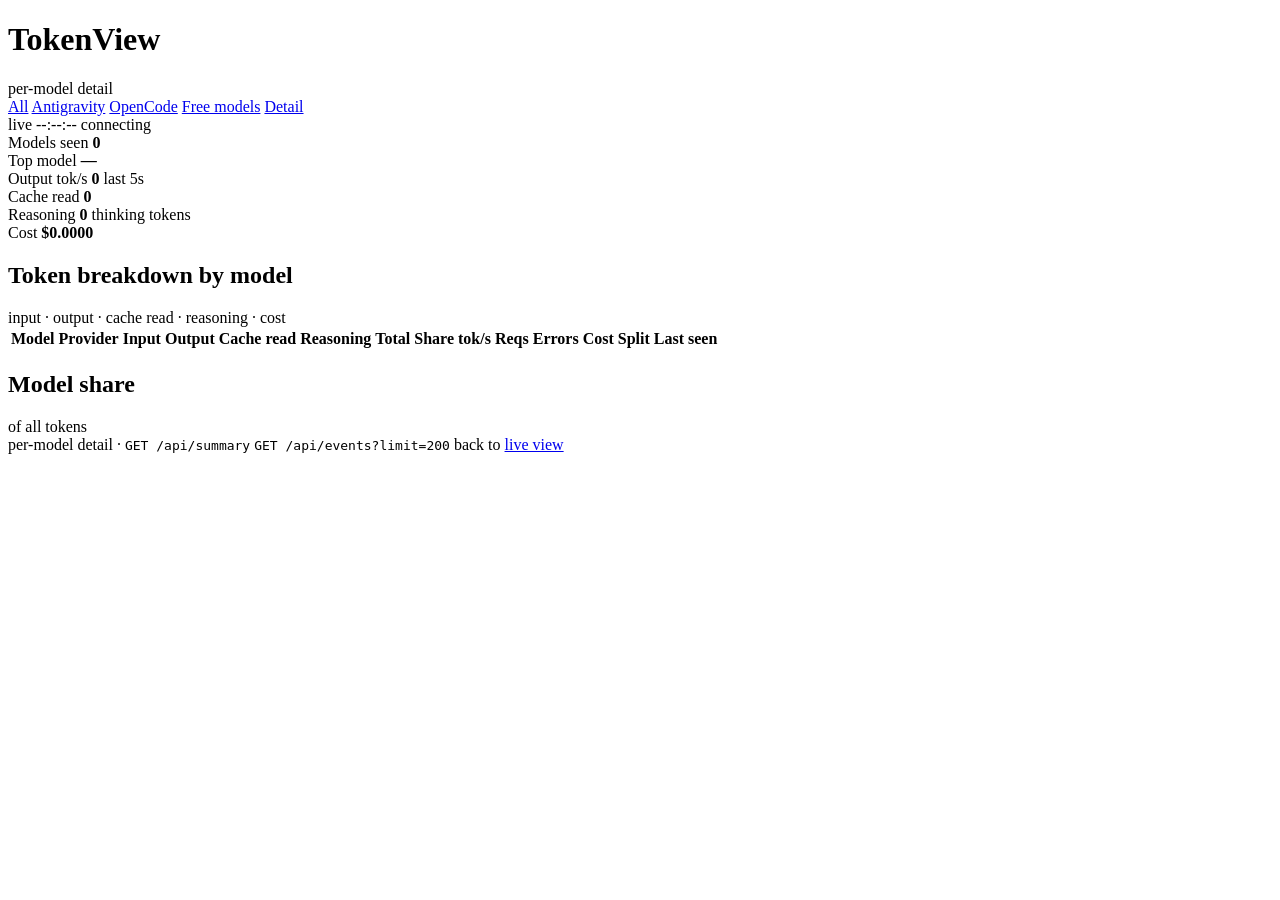
==== public/detail.html @ 61031d09 "Real-time LLM token monitor for opencode + antigravity - Live dashboard (SSE): tok/s, active request" ====
<!DOCTYPE html>
<html lang="en">
<head>
<meta charset="utf-8" />
<meta name="viewport" content="width=device-width, initial-scale=1" />
<title>Token View — per-model detail</title>
<link rel="stylesheet" href="/style.css" />
</head>
<body>
<header class="topbar">
  <div class="brand">
    <span class="dot" id="statusDot"></span>
    <h1>Token<span>View</span></h1>
    <span class="sub">per-model detail</span>
  </div>
  <nav class="nav">
    <a class="nav-link" href="/">All</a>
    <a class="nav-link" href="/antigravity">Antigravity</a>
    <a class="nav-link" href="/opencode">OpenCode</a>
    <a class="nav-link" href="/models">Free models</a>
    <a class="nav-link active" href="/detail">Detail</a>
  </nav>
  <div class="topmeta">
    <span class="pill" id="modePill">live</span>
    <span id="clock" class="mono">--:--:--</span>
    <span class="pill" id="connPill">connecting</span>
  </div>
</header>

<main>
  <section class="kpis">
    <div class="kpi">
      <span class="label">Models seen</span>
      <strong id="modelCount" class="value">0</strong>
      <span class="delta" id="modelCountSub">&nbsp;</span>
    </div>
    <div class="kpi">
      <span class="label">Top model</span>
      <strong id="topModel" class="value small">—</strong>
      <span class="delta" id="topModelSub">&nbsp;</span>
    </div>
    <div class="kpi">
      <span class="label">Output tok/s</span>
      <strong id="detailTps" class="value">0</strong>
      <span class="delta">last 5s</span>
    </div>
    <div class="kpi">
      <span class="label">Cache read</span>
      <strong id="cacheRead" class="value">0</strong>
      <span class="delta" id="cacheShare">&nbsp;</span>
    </div>
    <div class="kpi">
      <span class="label">Reasoning</span>
      <strong id="reasoning" class="value">0</strong>
      <span class="delta">thinking tokens</span>
    </div>
    <div class="kpi accent">
      <span class="label">Cost</span>
      <strong id="detailCost" class="value">$0.0000</strong>
      <span class="delta" id="unpriced">&nbsp;</span>
    </div>
  </section>

  <section class="panel">
    <div class="panel-head">
      <h2>Token breakdown by model</h2>
      <span class="range" id="tableNote">input · output · cache read · reasoning · cost</span>
    </div>
    <div class="table-wrap">
      <table class="dtable" id="modelTable">
        <thead>
          <tr>
            <th>Model</th><th>Provider</th>
            <th class="r">Input</th><th class="r">Output</th>
            <th class="r">Cache read</th><th class="r">Reasoning</th>
            <th class="r">Total</th><th class="r">Share</th>
            <th class="r">tok/s</th><th class="r">Reqs</th><th class="r">Errors</th><th class="r">Cost</th>
            <th>Split</th><th>Last seen</th>
          </tr>
        </thead>
        <tbody></tbody>
      </table>
    </div>
  </section>

  <section class="panel">
    <div class="panel-head"><h2>Model share</h2><span class="range">of all tokens</span></div>
    <div id="shareBars" class="sharebars"></div>
  </section>
</main>

<footer class="foot">
  <span>per-model detail · <code>GET /api/summary</code> <code>GET /api/events?limit=200</code></span>
  <span>back to <a class="nav-link" href="/">live view</a></span>
</footer>

<script src="/detail.js"></script>
</body>
</html>
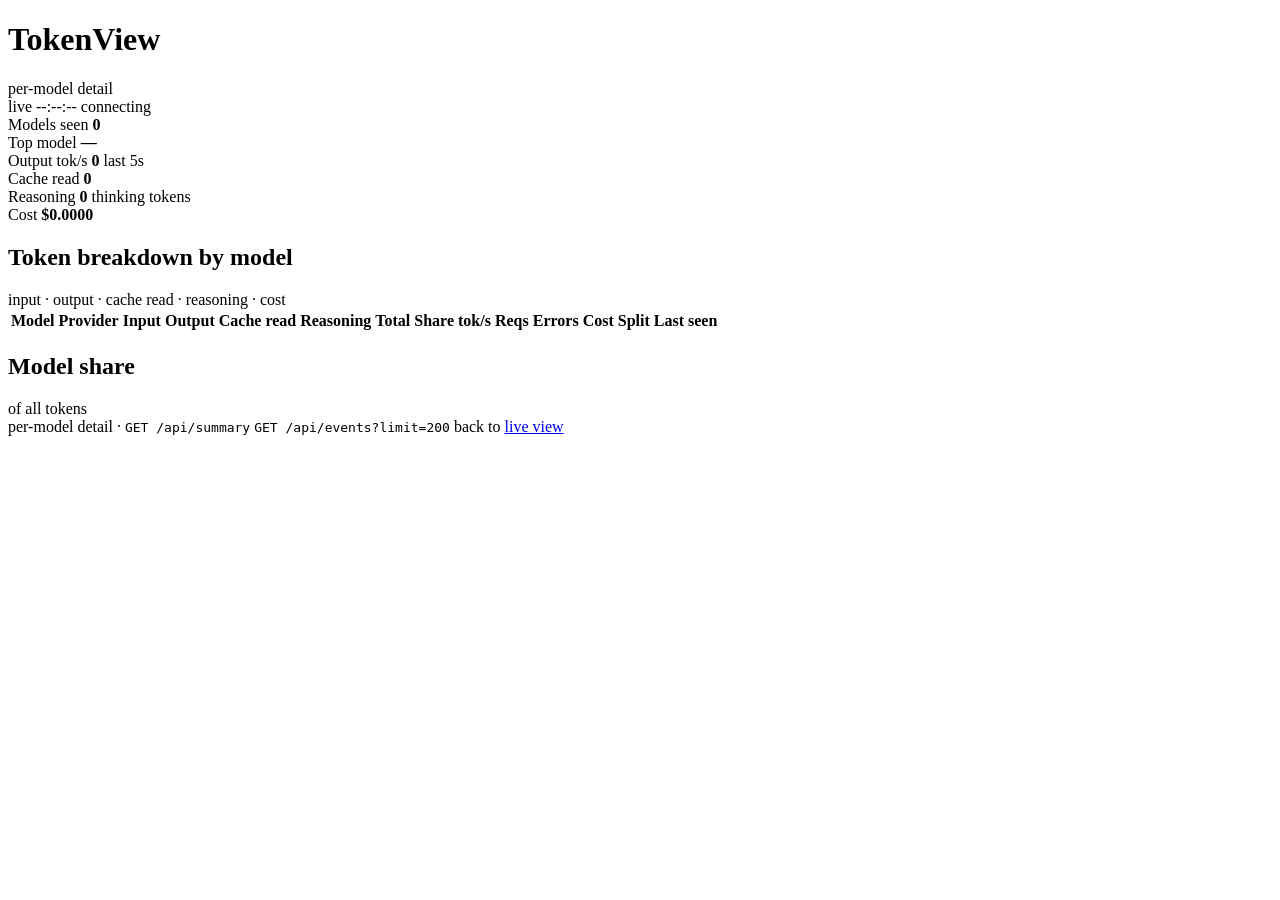
==== commit 58ae39a3: "Split into generic core + local plugins - Sources now come from config/sources.json (demo fallback i" ====
--- a/public/detail.html
+++ b/public/detail.html
@@ -13,13 +13,7 @@
     <h1>Token<span>View</span></h1>
     <span class="sub">per-model detail</span>
   </div>
-  <nav class="nav">
-    <a class="nav-link" href="/">All</a>
-    <a class="nav-link" href="/antigravity">Antigravity</a>
-    <a class="nav-link" href="/opencode">OpenCode</a>
-    <a class="nav-link" href="/models">Free models</a>
-    <a class="nav-link active" href="/detail">Detail</a>
-  </nav>
+  <nav class="nav" id="mainNav"></nav>
   <div class="topmeta">
     <span class="pill" id="modePill">live</span>
     <span id="clock" class="mono">--:--:--</span>
@@ -94,6 +88,7 @@
   <span>back to <a class="nav-link" href="/">live view</a></span>
 </footer>
 
+<script src="/nav.js"></script>
 <script src="/detail.js"></script>
 </body>
 </html>
